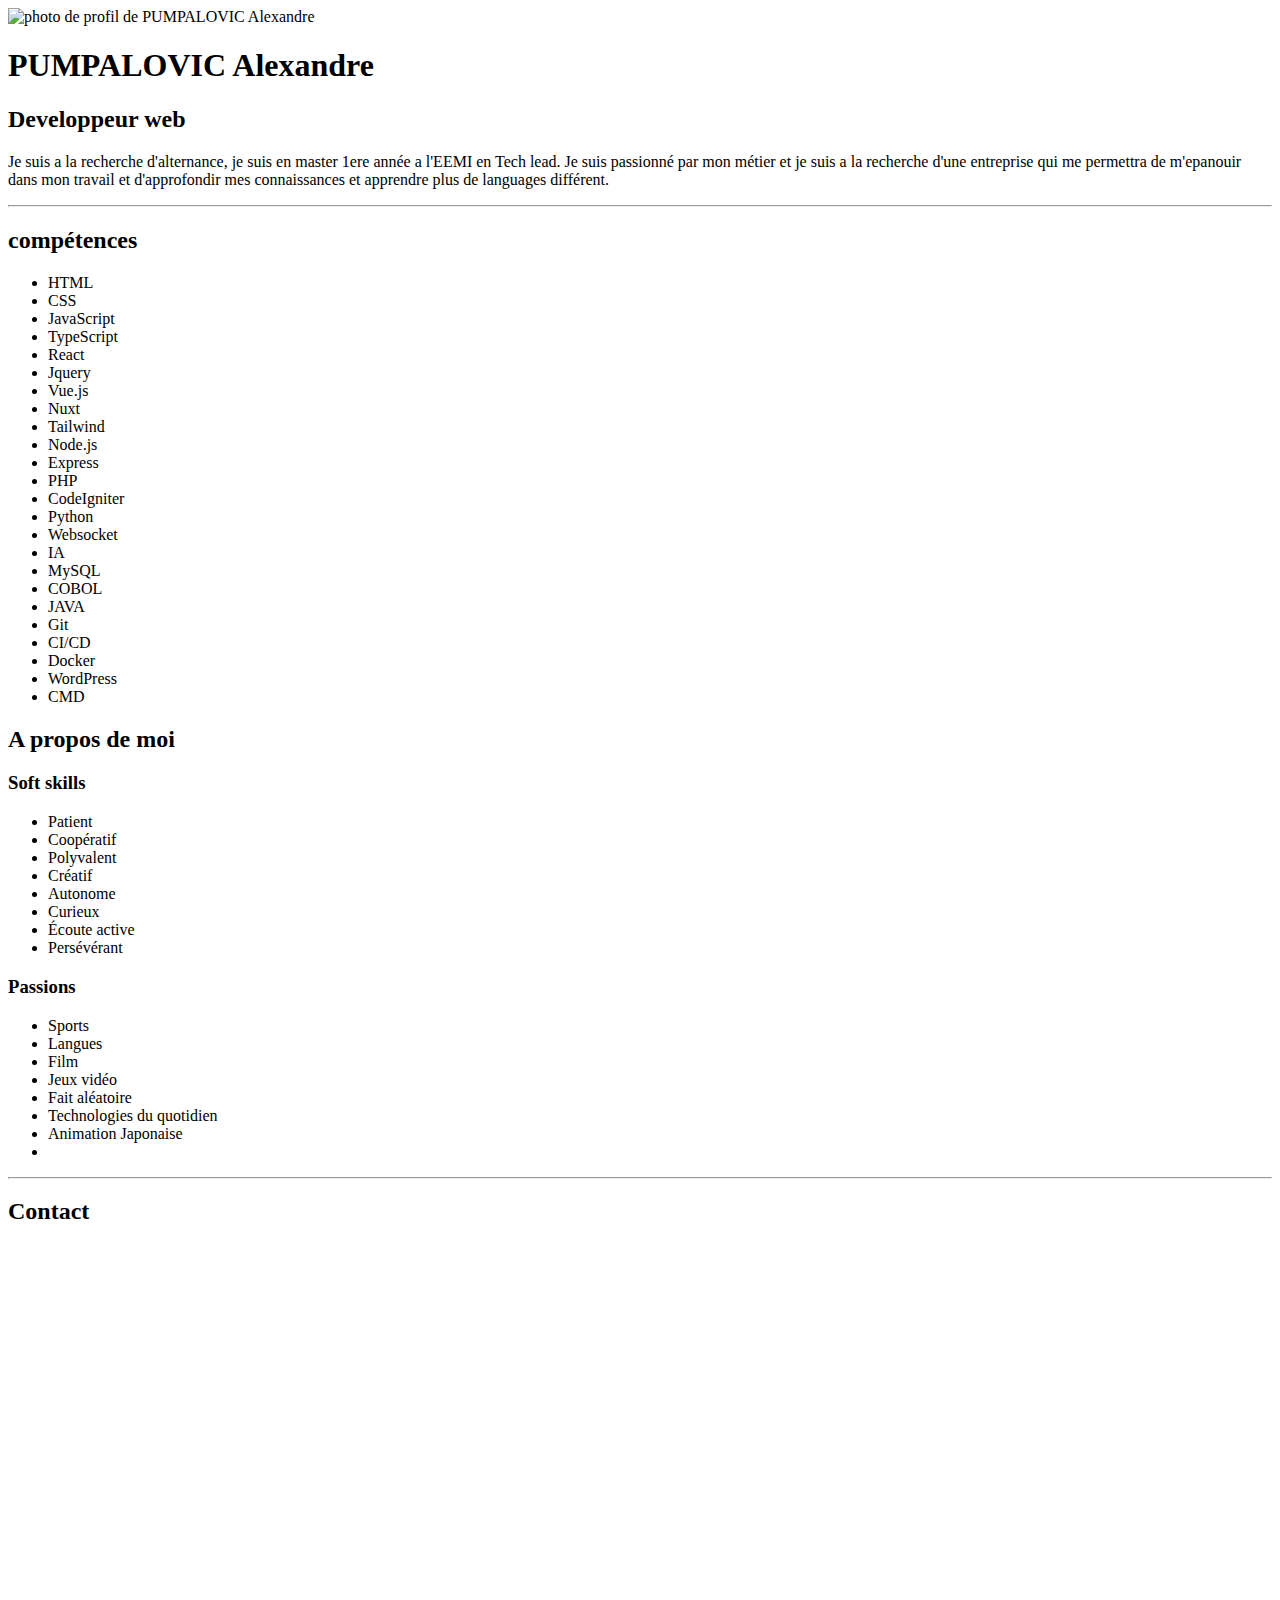
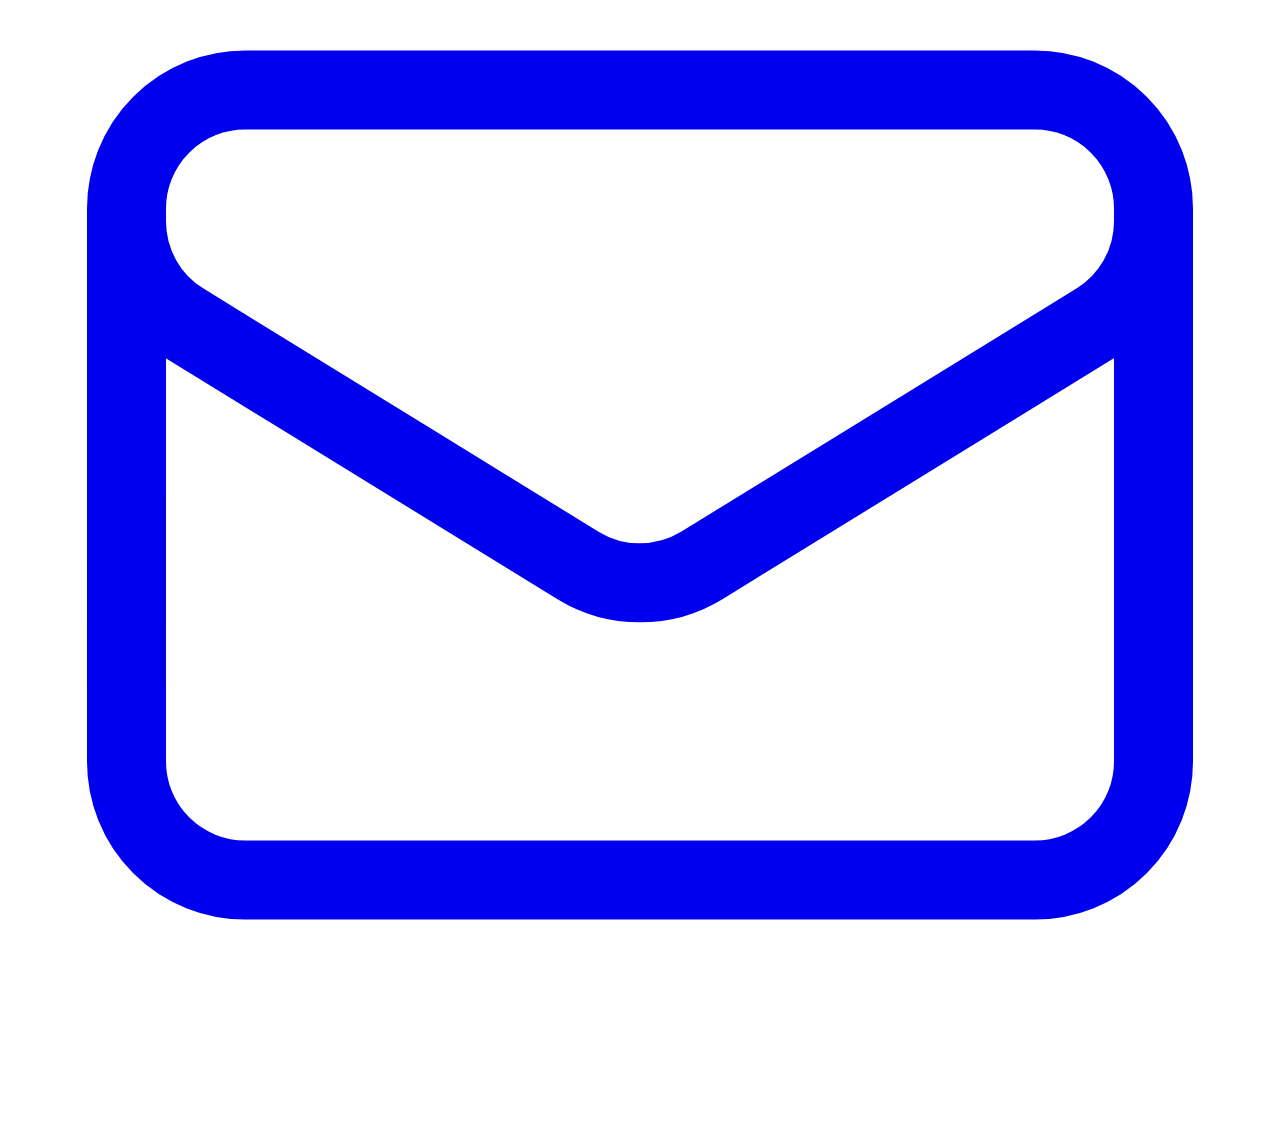
==== portfolio.html @ d1acc892 "bug" ====
<!DOCTYPE html>
<html lang="en">
<head>
    <meta charset="UTF-8">
    <meta name="viewport" content="width=device-width, initial-scale=1.0">
    <script src="./script.js"></script>
    <link rel="stylesheet" href="style.css">
    <script src="https://cdn.tailwindcss.com"></script>
    <title>Portfolio | portfolio</title>
</head>
<body class="bg-neutral-900 text-neutral-100">
    <div class="mt-16 flex items-center flex-col text-center"></div>
        <div>
            <img class="h-44 rounded-full" src="https://media.licdn.com/dms/image/v2/C4E03AQGSWGFRcFKxlA/profile-displayphoto-shrink_800_800/profile-displayphoto-shrink_800_800/0/1656333450461?e=1747872000&v=beta&t=CLi5fEj0x_80zsT720uEQpQZqx-8IgS0bRw9dDZoLfg" alt="photo de profil de PUMPALOVIC Alexandre">
        </div>
        <div>
            <h1 class="text-2xl uppercase font-bold">PUMPALOVIC Alexandre</h1>
            <h2 class="text-xl">Developpeur web</h2>
        </div>
        <div class="max-w-2xl mt-6">
            <p>Je suis a la recherche d'alternance, je suis en master 1ere année a l'EEMI en Tech lead. Je suis passionné par mon métier et je suis a la recherche d'une entreprise qui me permettra de m'epanouir dans mon travail et d'approfondir mes connaissances et apprendre plus de languages différent.</p>
        </div>
    </div>
    <hr class="border-neutral-800 my-8">
    <div class="flex justify-around">
        <div>
            <div class="mb-4">
                <h2 class="text-5xl uppercase font-bold">compétences</h2>
            </div>
            <div>
                <div>
                    <ul class="columns-2 text-center gap-2">
                        <li class="bg-neutral-100 text-black rounded-lg mb-2 py-2">HTML</li>
                        <li class="bg-neutral-100 text-black rounded-lg mb-2 py-2">CSS</li>
                        <li class="bg-neutral-100 text-black rounded-lg mb-2 py-2">JavaScript</li>
                        <li class="bg-neutral-100 text-black rounded-lg mb-2 py-2">TypeScript</li>
                        <li class="bg-neutral-100 text-black rounded-lg mb-2 py-2">React</li>
                        <li class="bg-neutral-100 text-black rounded-lg mb-2 py-2">Jquery</li>
                        <li class="bg-neutral-100 text-black rounded-lg mb-2 py-2">Vue.js</li>
                        <li class="bg-neutral-100 text-black rounded-lg mb-2 py-2">Nuxt</li>
                        <li class="bg-neutral-100 text-black rounded-lg mb-2 py-2">Tailwind</li>
                        <li class="bg-neutral-100 text-black rounded-lg mb-2 py-2">Node.js</li>
                        <li class="bg-neutral-100 text-black rounded-lg mb-2 py-2">Express</li>
                        <li class="bg-neutral-100 text-black rounded-lg mb-2 py-2">PHP</li>
                        <li class="bg-neutral-100 text-black rounded-lg mb-2 py-2">CodeIgniter</li>
                        <li class="bg-neutral-100 text-black rounded-lg mb-2 py-2">Python</li>
                        <li class="bg-neutral-100 text-black rounded-lg mb-2 py-2">Websocket</li>
                        <li class="bg-neutral-100 text-black rounded-lg mb-2 py-2">IA</li>
                        <li class="bg-neutral-100 text-black rounded-lg mb-2 py-2">MySQL</li>
                        <li class="bg-neutral-100 text-black rounded-lg mb-2 py-2">COBOL</li>
                        <li class="bg-neutral-100 text-black rounded-lg mb-2 py-2">JAVA</li>
                        <li class="bg-neutral-100 text-black rounded-lg mb-2 py-2">Git</li>
                        <li class="bg-neutral-100 text-black rounded-lg mb-2 py-2">CI/CD</li>
                        <li class="bg-neutral-100 text-black rounded-lg mb-2 py-2">Docker</li>
                        <li class="bg-neutral-100 text-black rounded-lg mb-2 py-2">WordPress</li>
                        <li class="bg-neutral-100 text-black rounded-lg mb-2 py-2">CMD</li>
                    </ul>
                </div>
            </div>
        </div>
        <div class="text-center">
            <div>
                <h2 class="text-5xl uppercase font-bold">A propos de moi</h2>
            </div>
            <div class="columns-2 mt-4">
                <div>
                    <h3 class="text-2xl mb-2">Soft skills</h3>
                    <ul>
                        <li class="bg-neutral-100 text-black rounded-lg mb-2 py-2">Patient</li>
                        <li class="bg-neutral-100 text-black rounded-lg mb-2 py-2">Coopératif</li>
                        <li class="bg-neutral-100 text-black rounded-lg mb-2 py-2">Polyvalent</li>
                        <li class="bg-neutral-100 text-black rounded-lg mb-2 py-2">Créatif</li>
                        <li class="bg-neutral-100 text-black rounded-lg mb-2 py-2">Autonome</li>
                        <li class="bg-neutral-100 text-black rounded-lg mb-2 py-2">Curieux</li>
                        <li class="bg-neutral-100 text-black rounded-lg mb-2 py-2">Écoute active</li>
                        <li class="bg-neutral-100 text-black rounded-lg mb-2 py-2">Persévérant</li>
                    </ul>
                </div>
                <div class="text-center">
                    <h3 class="text-2xl mb-2">Passions</h3>
                    <ul>
                        <li class="bg-neutral-100 text-black rounded-lg mb-2 py-2">Sports</li>
                        <li class="bg-neutral-100 text-black rounded-lg mb-2 py-2">Langues</li>
                        <li class="bg-neutral-100 text-black rounded-lg mb-2 py-2">Film</li>
                        <li class="bg-neutral-100 text-black rounded-lg mb-2 py-2">Jeux vidéo</li>
                        <li class="bg-neutral-100 text-black rounded-lg mb-2 py-2">Fait aléatoire</li>
                        <li class="bg-neutral-100 text-black rounded-lg mb-2 py-2">Technologies du quotidien</li>
                        <li class="bg-neutral-100 text-black rounded-lg mb-2 py-2">Animation Japonaise</li>
                        <li class=""></li>
                    </ul>
                </div>
            </div>
        </div>
    </div>
    <hr class="border-neutral-800 my-8">
    <div class="flex items-center flex-col">
        <div>
            <h2 class="text-5xl uppercase font-bold">Contact</h2>
        </div>
        <div class="flex justify-around mt-4 w-full">
            <div>
                <a href="https://github.com/Zeyoman">
                    <svg class="white-filter" xmlns="http://www.w3.org/2000/svg" x="0px" y="0px" width="100" height="100" viewBox="0 0 30 30">
                        <path d="M15,3C8.373,3,3,8.373,3,15c0,5.623,3.872,10.328,9.092,11.63C12.036,26.468,12,26.28,12,26.047v-2.051 c-0.487,0-1.303,0-1.508,0c-0.821,0-1.551-0.353-1.905-1.009c-0.393-0.729-0.461-1.844-1.435-2.526 c-0.289-0.227-0.069-0.486,0.264-0.451c0.615,0.174,1.125,0.596,1.605,1.222c0.478,0.627,0.703,0.769,1.596,0.769 c0.433,0,1.081-0.025,1.691-0.121c0.328-0.833,0.895-1.6,1.588-1.962c-3.996-0.411-5.903-2.399-5.903-5.098 c0-1.162,0.495-2.286,1.336-3.233C9.053,10.647,8.706,8.73,9.435,8c1.798,0,2.885,1.166,3.146,1.481C13.477,9.174,14.461,9,15.495,9 c1.036,0,2.024,0.174,2.922,0.483C18.675,9.17,19.763,8,21.565,8c0.732,0.731,0.381,2.656,0.102,3.594 c0.836,0.945,1.328,2.066,1.328,3.226c0,2.697-1.904,4.684-5.894,5.097C18.199,20.49,19,22.1,19,23.313v2.734 c0,0.104-0.023,0.179-0.035,0.268C23.641,24.676,27,20.236,27,15C27,8.373,21.627,3,15,3z"></path>
                    </svg>
                </a>               
            </div>
            <div>
                <a href="https://www.linkedin.com/in/alexandre-pumpalovic/">
                    <svg class="white-filter" xmlns="http://www.w3.org/2000/svg" x="0px" y="0px" width="100" height="100" viewBox="0 0 50 50">
                        <path d="M41,4H9C6.24,4,4,6.24,4,9v32c0,2.76,2.24,5,5,5h32c2.76,0,5-2.24,5-5V9C46,6.24,43.76,4,41,4z M17,20v19h-6V20H17z M11,14.47c0-1.4,1.2-2.47,3-2.47s2.93,1.07,3,2.47c0,1.4-1.12,2.53-3,2.53C12.2,17,11,15.87,11,14.47z M39,39h-6c0,0,0-9.26,0-10 c0-2-1-4-3.5-4.04h-0.08C27,24.96,26,27.02,26,29c0,0.91,0,10,0,10h-6V20h6v2.56c0,0,1.93-2.56,5.81-2.56 c3.97,0,7.19,2.73,7.19,8.26V39z"></path>
                    </svg>
                </a>       
            </div>
            <div>
                <a href="mailto:pumpalovic.alexandre@gmail.com">
                    <svg xmlns="http://www.w3.org/2000/svg" fill="none" viewBox="0 0 24 24" stroke-width="1.5" stroke="currentColor" class="size-28">
                        <path stroke-linecap="round" stroke-linejoin="round" d="M21.75 6.75v10.5a2.25 2.25 0 0 1-2.25 2.25h-15a2.25 2.25 0 0 1-2.25-2.25V6.75m19.5 0A2.25 2.25 0 0 0 19.5 4.5h-15a2.25 2.25 0 0 0-2.25 2.25m19.5 0v.243a2.25 2.25 0 0 1-1.07 1.916l-7.5 4.615a2.25 2.25 0 0 1-2.36 0L3.32 8.91a2.25 2.25 0 0 1-1.07-1.916V6.75" />
                    </svg>                      
                </a>
            </div>
        </div>
    </div>
</body>
</html>
---- style.css ----
:root {
    --glitter: url("https://assets.codepen.io/13471/silver-glitter-background.png");
}

/* General */

.white-filter{
    filter: invert(100%) sepia(100%) saturate(0%) hue-rotate(148deg) brightness(101%) contrast(103%);
}

/* Title */

.shrinkTitleAppear{
    opacity: 0;
    transform: scale(10);
    transition: transform 2s ease-in-out, opacity 2s ease-in-out;
}

.shrinkTextAppear{
    opacity: 0;
    transition: opacity 4s ease-in-out;
}

.appear {
    opacity: 1;
    transform: scale(1);
}

/* infinite line */

.marquee-content {
    animation: marquee 10s linear infinite;
}

@keyframes marquee {
    from { transform: translateX(0); }
    to { transform: translateX(-100%); }
}

/* Gold shine and glow */
@keyframes glow {
    0%, 100% {
        box-shadow: 0 0 5px rgba(243, 206, 23, 0.5), 0 0 15px rgba(243, 206, 23, 0.1);
    }
    50% {
        box-shadow: 0 0 10px rgba(243, 206, 23, 0.4), 0 0 30px rgba(243, 206, 23, 0.3);
    }
}

.glowing {
    animation: glow 1.5s infinite alternate;
}

/* Hate */

@keyframes shake {
    0%, 100% { transform: translateX(0); }
    25% { transform: translateX(-4px); }
    50% { transform: translateX(4px); }
    75% { transform: translateX(-2px); }
}

.shake {
    animation: shake 0.2s infinite alternate ease-in-out;
}

@keyframes flicker {
    0%, 100% { opacity: 1; }
    40% { opacity: 0.4; }
    60% { opacity: 0.7; }
    80% { opacity: 0.3; }
}

.flicker {
    animation: flicker 1.5s infinite alternate ease-in-out;
}

/* FIIIIRE */

/* .fire::before,
.fire::after {
    content: "";
    position: absolute;
    inset: 0;
}

.fire::before {
    content: "";
    background-image: var(--glitter), var(--glitter),
        linear-gradient(
            0deg,
            rgb(255, 197, 197) 0px,
            #ff8951 5px,
            #dcbc169c 30%,
            transparent 70%
        ),
        radial-gradient(ellipse at bottom, transparent 30%, black 60%);
    background-size: 350px 500px, 400px 650px, 100% 100%, 100% 100%;
    background-blend-mode: hard-light, color-dodge, multiply;
    background-position: 0px 0px, 0px 0px, var(--gradientPos);
    background-repeat: repeat, repeat, repeat, no-repeat;
    mix-blend-mode: color-dodge;
    filter: brightness(3.7) blur(7px) contrast(6);
    animation: fire 1.75s linear infinite;
    box-shadow: inset 0 -40px 50px -60px #63bbc5;
} */

@keyframes fire {
    0% {
        background-position: center 0px, center 0px, 50% 100%, center center;
    }
    100% {
        background-position: center -500px, center -650px, 50% 100%, center center;
    }
}

/* border animation */

@keyframes border-rotate {
    0% { background-position: 0% 50%; }
    100% { background-position: 200% 50%; }
}
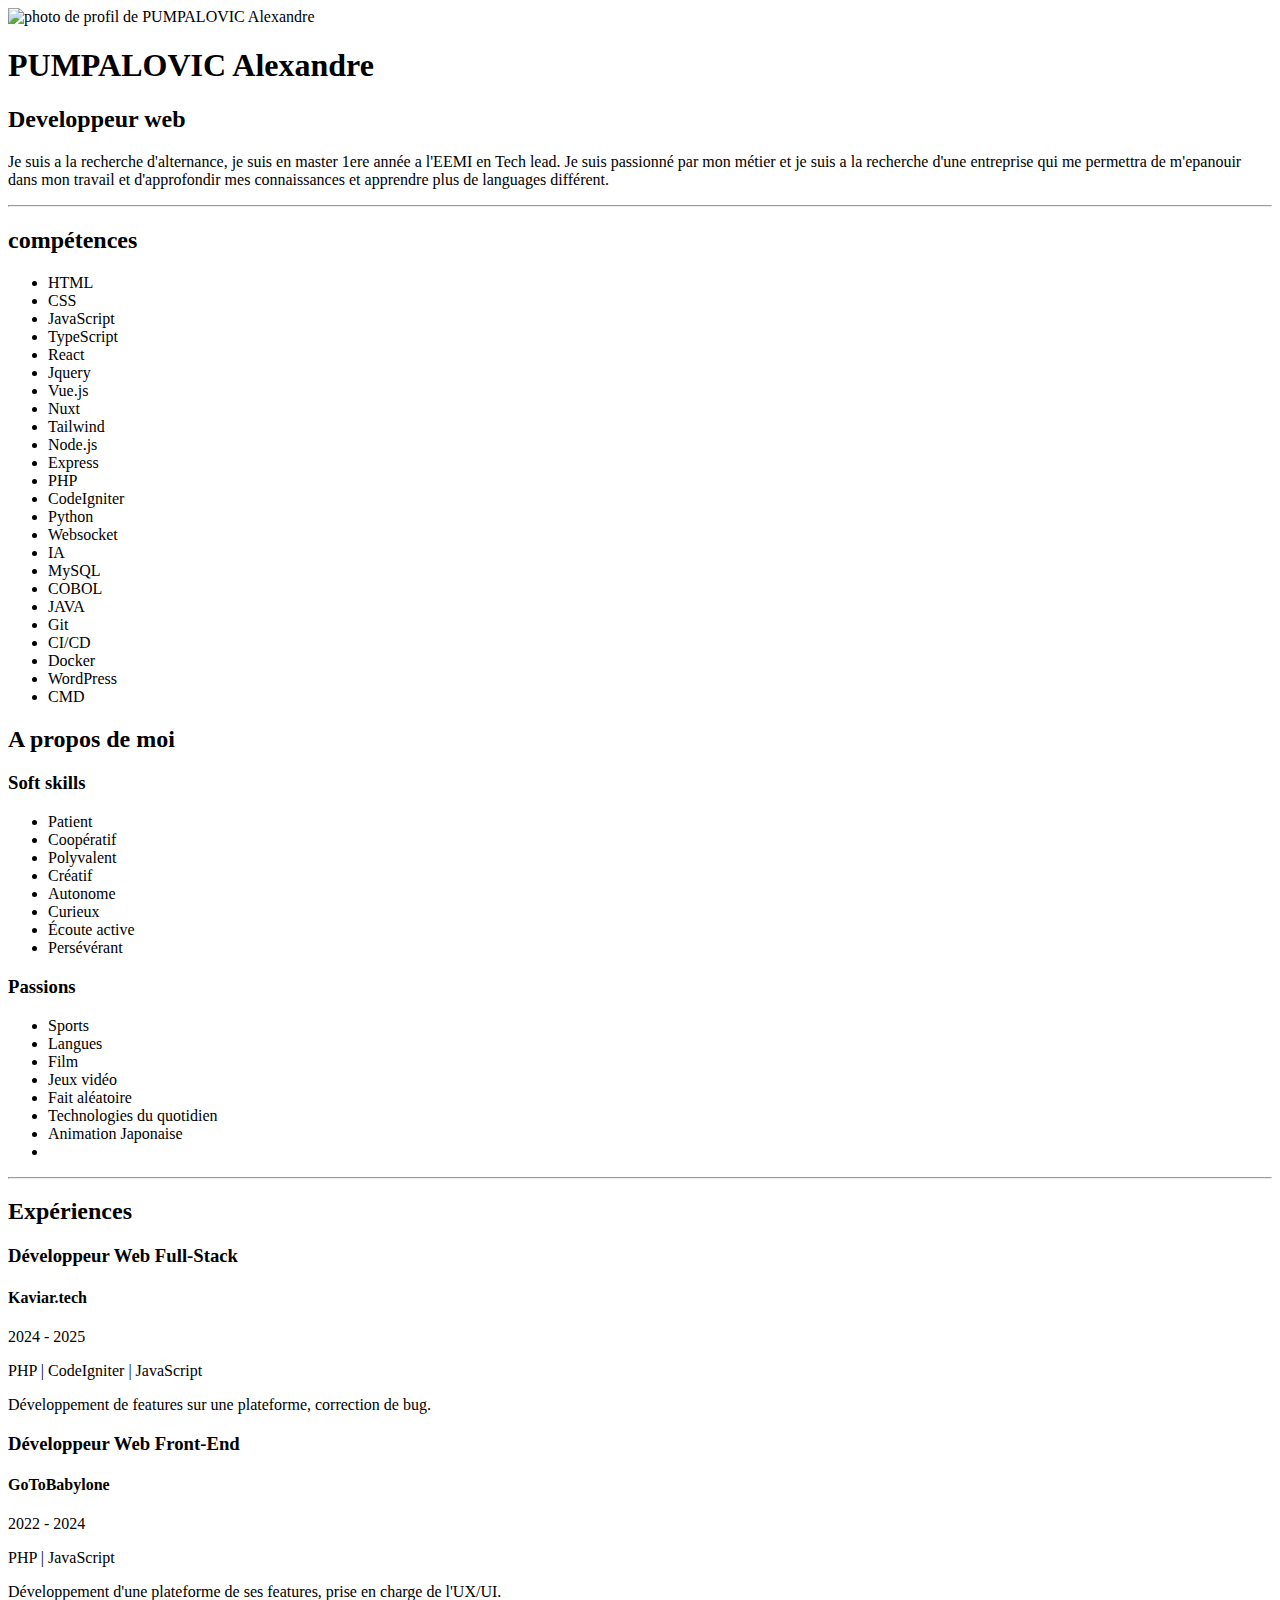
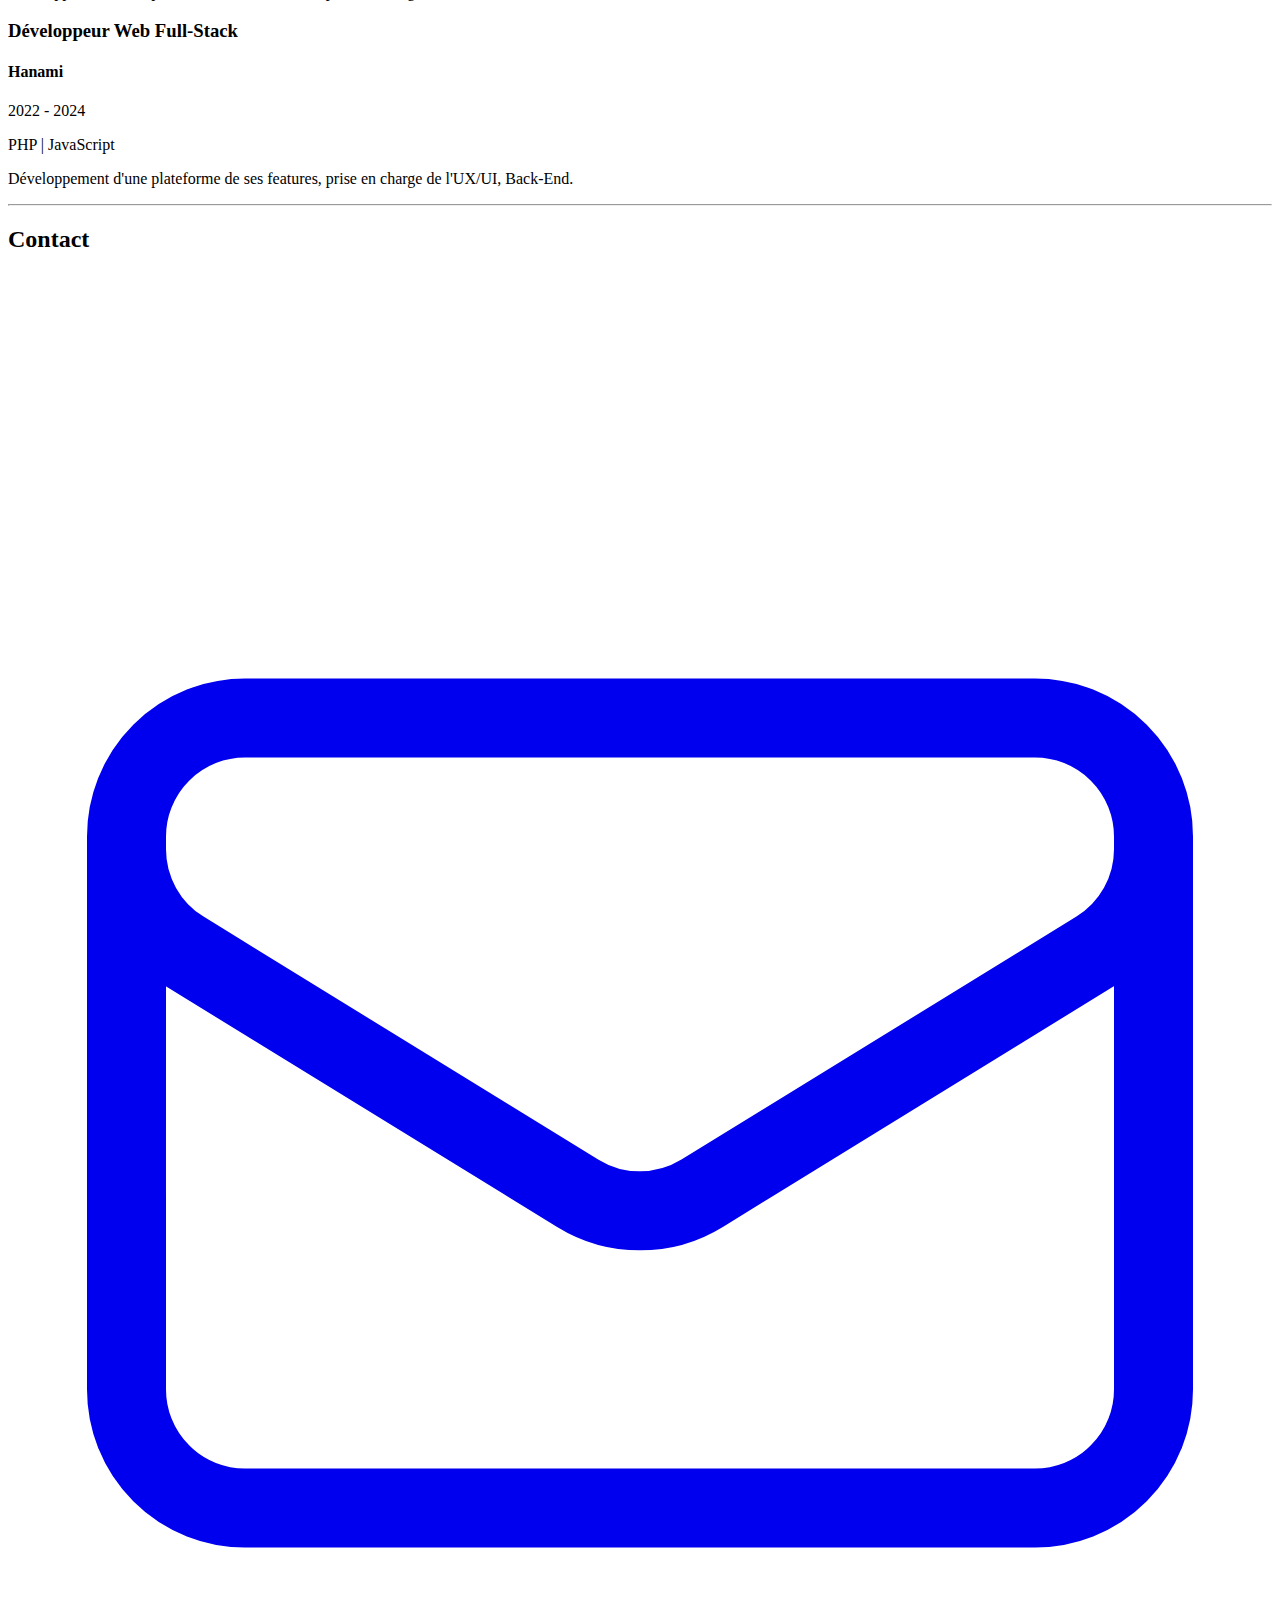
==== commit 18c6a818: "experience" ====
--- a/portfolio.html
+++ b/portfolio.html
@@ -9,7 +9,7 @@
     <title>Portfolio | portfolio</title>
 </head>
 <body class="bg-neutral-900 text-neutral-100">
-    <div class="mt-16 flex items-center flex-col text-center"></div>
+    <div class="mt-16 flex items-center flex-col text-center">
         <div>
             <img class="h-44 rounded-full" src="https://media.licdn.com/dms/image/v2/C4E03AQGSWGFRcFKxlA/profile-displayphoto-shrink_800_800/profile-displayphoto-shrink_800_800/0/1656333450461?e=1747872000&v=beta&t=CLi5fEj0x_80zsT720uEQpQZqx-8IgS0bRw9dDZoLfg" alt="photo de profil de PUMPALOVIC Alexandre">
         </div>
@@ -22,10 +22,10 @@
         </div>
     </div>
     <hr class="border-neutral-800 my-8">
-    <div class="flex justify-around">
+    <div class="flex flex-col justify-around text-center md:flex-row">
         <div>
             <div class="mb-4">
-                <h2 class="text-5xl uppercase font-bold">compétences</h2>
+                <h2 class="text-4xl uppercase font-bold">compétences</h2>
             </div>
             <div>
                 <div>
@@ -58,9 +58,9 @@
                 </div>
             </div>
         </div>
-        <div class="text-center">
+        <div class="text-center mt-4 md:mt-0">
             <div>
-                <h2 class="text-5xl uppercase font-bold">A propos de moi</h2>
+                <h2 class="text-4xl uppercase font-bold">A propos de moi</h2>
             </div>
             <div class="columns-2 mt-4">
                 <div>
@@ -93,9 +93,38 @@
         </div>
     </div>
     <hr class="border-neutral-800 my-8">
+    <div class="flex flex-col justify-around p-6">
+        <div>
+            <h2 class="text-4xl uppercase font-bold">Expériences</h2>
+        </div>
+        <div class="flex flex-col shadow-lg mt-4">
+            <div class="flex flex-col mt-4 p-2">
+                <h3 class="text-2xl font-bold">Développeur Web Full-Stack</h3>
+                <h4>Kaviar.tech</h4>
+                <p class="text-lg">2024 - 2025</p>
+                <p class="text-lg">PHP | CodeIgniter | JavaScript</p>
+                <p>Développement de features sur une plateforme, correction de bug.</p>
+            </div>
+            <div class="flex flex-col mt-4 p-2">
+                <h3 class="text-2xl font-bold">Développeur Web Front-End</h3>
+                <h4>GoToBabylone</h4>
+                <p class="text-lg">2022 - 2024</p>
+                <p class="text-lg">PHP | JavaScript</p>
+                <p>Développement d'une plateforme de ses features, prise en charge de l'UX/UI.</p>
+            </div>
+            <div class="flex flex-col mt-4 p-2">
+                <h3 class="text-2xl font-bold">Développeur Web Full-Stack</h3>
+                <h4>Hanami</h4>
+                <p class="text-lg">2022 - 2024</p>
+                <p class="text-lg">PHP | JavaScript</p>
+                <p>Développement d'une plateforme de ses features, prise en charge de l'UX/UI, Back-End.</p>
+            </div>
+        </div>
+    </div>
+    <hr class="border-neutral-800 my-8">
     <div class="flex items-center flex-col">
         <div>
-            <h2 class="text-5xl uppercase font-bold">Contact</h2>
+            <h2 class="text-4xl uppercase font-bold">Contact</h2>
         </div>
         <div class="flex justify-around mt-4 w-full">
             <div>
